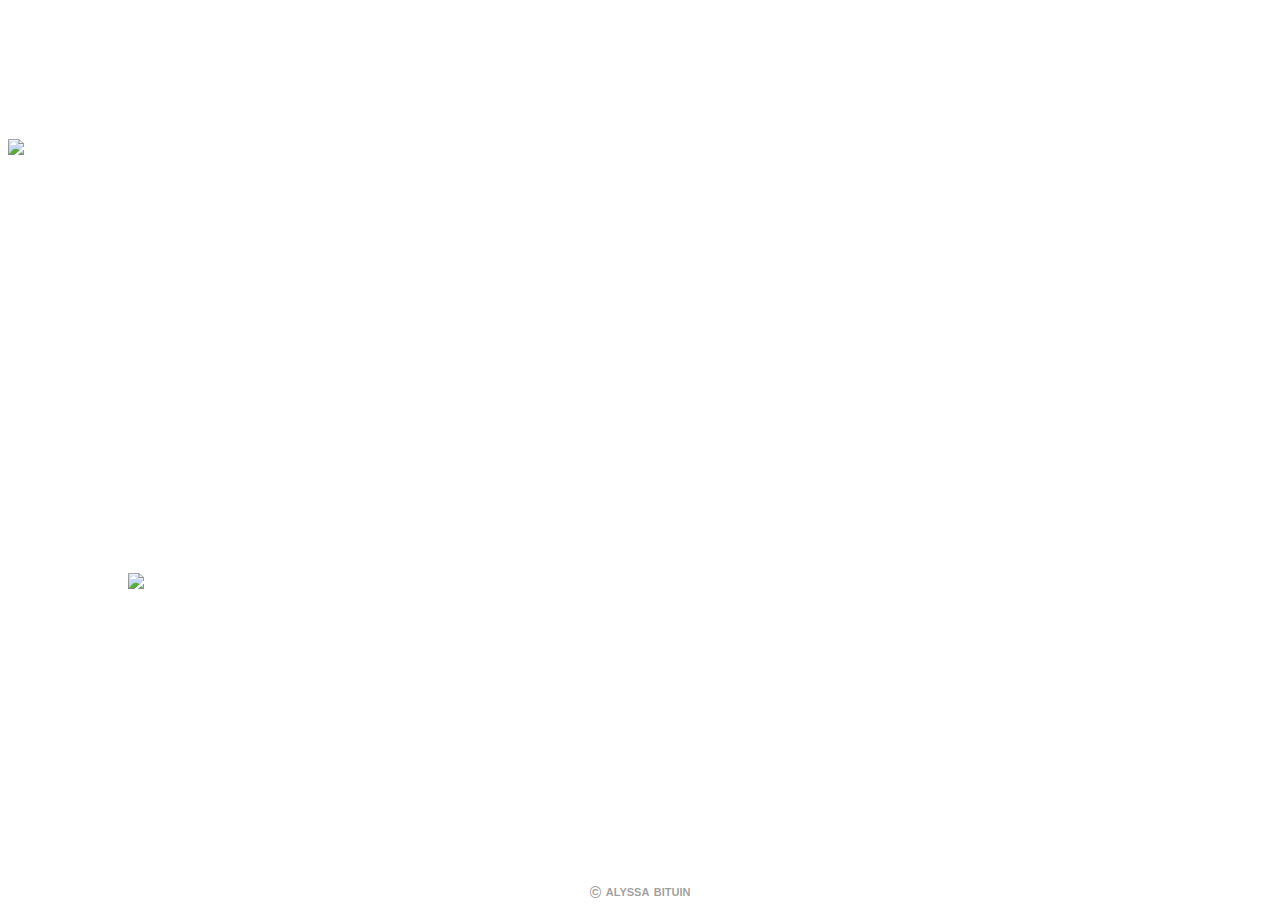
==== htdocs/home.html @ 2261f52f "Add files via upload" ====
<!DOCTYPE html>
<html>
<head>
	<title>home - Alyssa Bituin</title>

	<meta charset="UTF-8">
	<meta name="author" content="Alyssa Bituin">
	<meta name="keywords" content="my cd">
	<meta name="revised" content="25-07-2022">

	<link rel="icon" href="../images/square.png" type="image/gif">

</head>

<body>
	<img style="height:500px;display:block;margin:11% auto 0 auto;" src="../images/TV1.png">
    <a href="../index.html"><img style="height:66.5px;display:block;margin:0 auto 14% auto;position:relative;top:-66.5px;right:-120px;" src="../images/buttons.png"></a>

    <footer>
        <p style="font-variant: small-caps;display:block;margin:20px auto;text-align:center;font-family:'arial narrow','Lucida Sans', 'Lucida Sans Regular', 'Lucida Grande', 'Lucida Sans Unicode', Geneva, Verdana, sans-serif;font-weight: bold;color: rgba(0, 0, 0, 0.4);font-size: 16px;"><span style="position:relative;top:1.5px;">&copy</span> alyssa bituin</p>
    </footer>
</body>

</html>
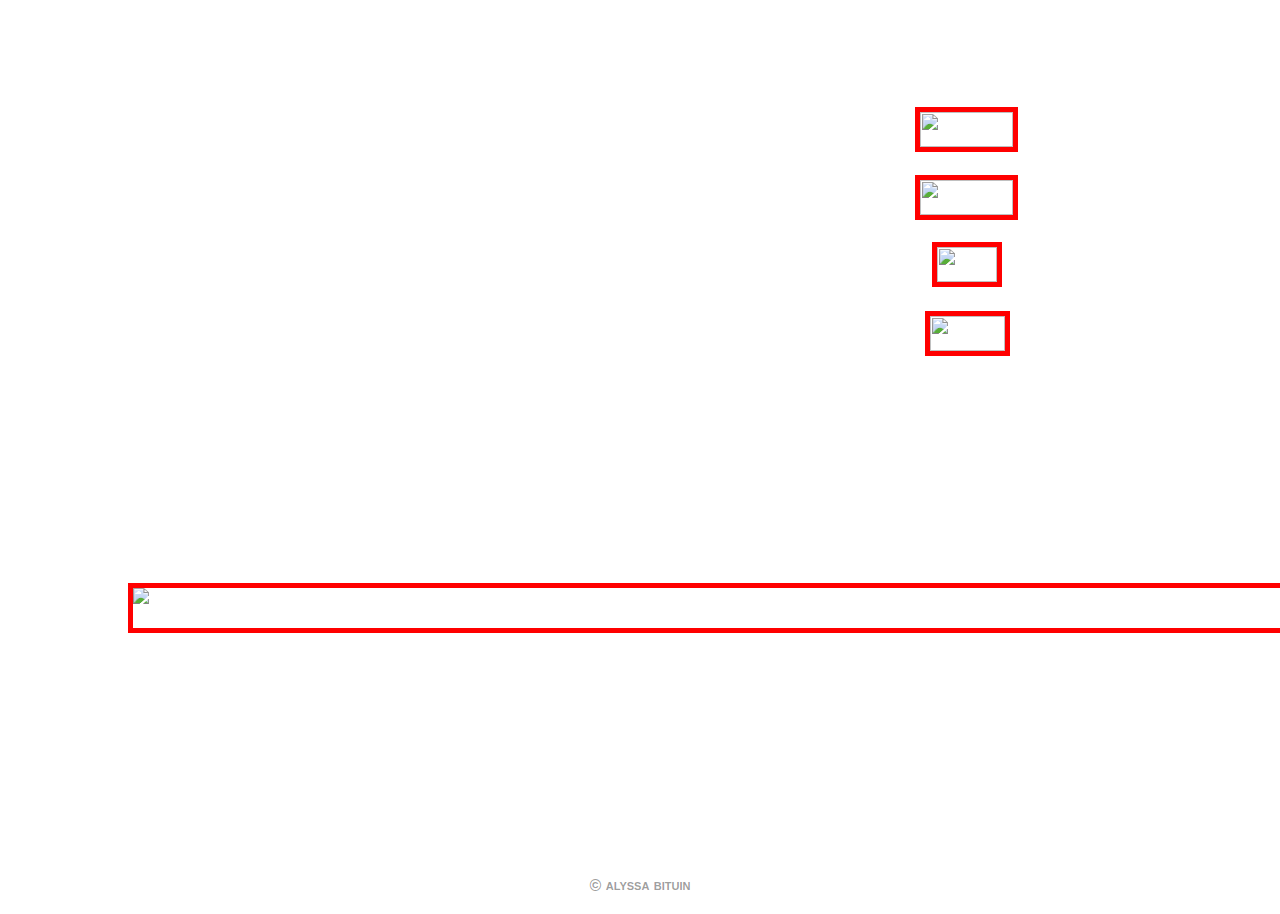
==== commit 0c93cc57: "Update home.html" ====
--- a/htdocs/home.html
+++ b/htdocs/home.html
@@ -9,12 +9,18 @@
 	<meta name="revised" content="25-07-2022">
 
 	<link rel="icon" href="../images/square.png" type="image/gif">
+    <link rel="stylesheet" href="../css/style.css" type="text/css">
 
 </head>
 
 <body>
-	<img style="height:500px;display:block;margin:11% auto 0 auto;" src="../images/TV1.png">
-    <a href="../index.html"><img style="height:66.5px;display:block;margin:0 auto 14% auto;position:relative;top:-66.5px;right:-120px;" src="../images/buttons.png"></a>
+    <div class="tv" style="background-image: url('../images/TV1.png');height:510px;width:620px;display:block;margin:11% auto 0 auto;">
+        <a href="#"><img style="border:5px solid red;top:107px;right:262px;width:93px;height:35px;position: absolute;" src="../images/transparent.png" id="novel"></img></a>
+        <a href="#"><img style="border:5px solid red;top:175px;right:262px;width:93px;height:35px;position: absolute;" src="../images/transparent.png" id="music"></img></a>
+        <a href="#"><img style="border:5px solid red;top:242px;right:278px;width:60px;height:35px;position: absolute;" src="../images/transparent.png" id="art"></img></a>
+        <a href="#"><img style="border:5px solid red;top:311px;right:270px;width:75px;height:35px;position: absolute;" src="../images/transparent.png" id="next"></img></a>
+    </div>
+    <a href="../index.html"><img style="border:5px solid red;height:40px;display:block;margin:0 auto 14% auto;position:relative;top:-66.5px;right:-120px;" src="../images/transparent.png"></a>
 
     <footer>
         <p style="font-variant: small-caps;display:block;margin:20px auto;text-align:center;font-family:'arial narrow','Lucida Sans', 'Lucida Sans Regular', 'Lucida Grande', 'Lucida Sans Unicode', Geneva, Verdana, sans-serif;font-weight: bold;color: rgba(0, 0, 0, 0.4);font-size: 16px;"><span style="position:relative;top:1.5px;">&copy</span> alyssa bituin</p>
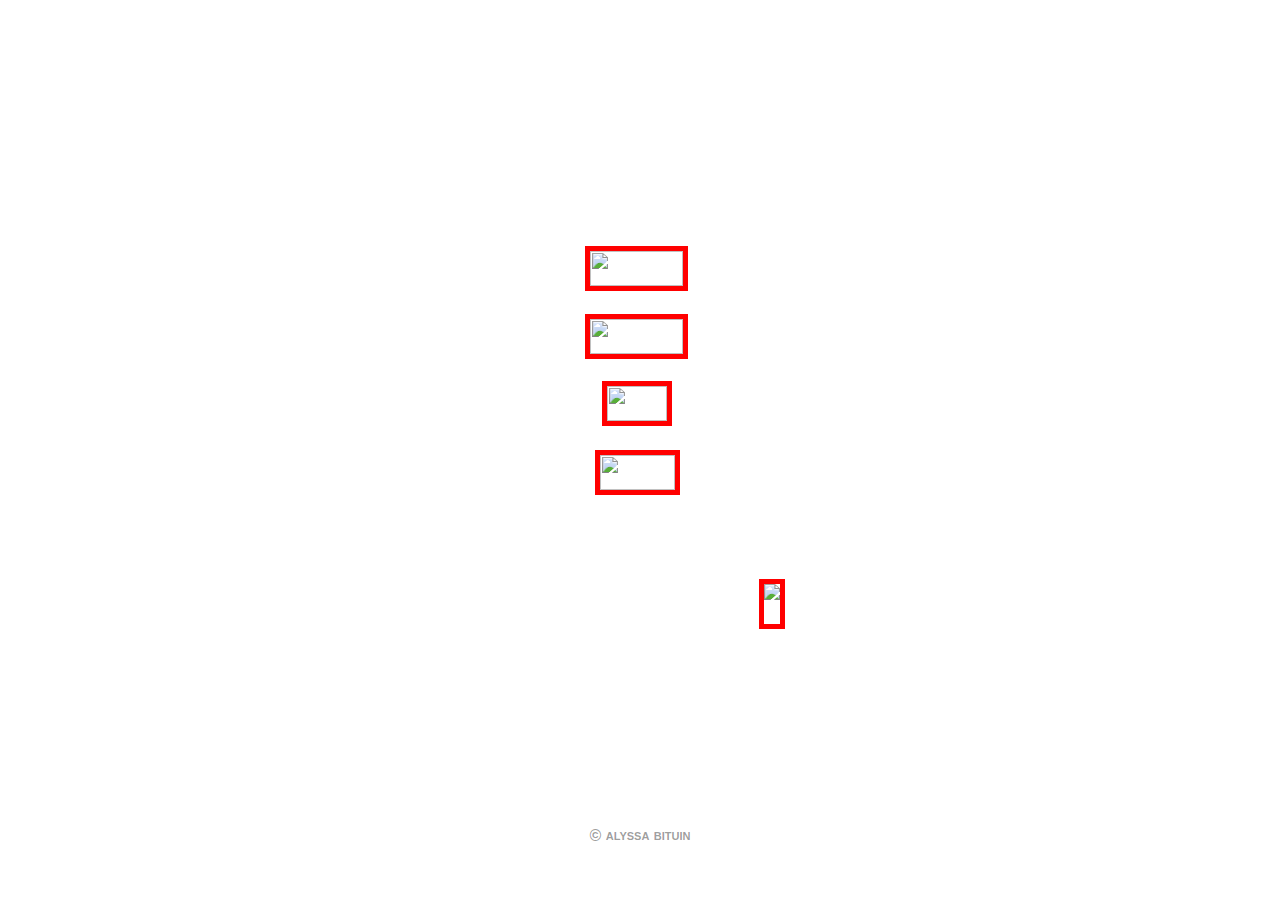
==== commit 313d9855: "Update home.html" ====
--- a/htdocs/home.html
+++ b/htdocs/home.html
@@ -14,13 +14,13 @@
 </head>
 
 <body>
-    <div class="tv" style="background-image: url('../images/TV1.png');height:510px;width:620px;display:block;margin:11% auto 0 auto;">
+    <div class="tv" style="background-image: url('../images/TV1.png');height:510px;width:620px;display:block;margin:11% auto 14% auto;">
         <a href="#"><img style="border:5px solid red;top:107px;right:262px;width:93px;height:35px;position: absolute;" src="../images/transparent.png" id="novel"></img></a>
         <a href="#"><img style="border:5px solid red;top:175px;right:262px;width:93px;height:35px;position: absolute;" src="../images/transparent.png" id="music"></img></a>
         <a href="#"><img style="border:5px solid red;top:242px;right:278px;width:60px;height:35px;position: absolute;" src="../images/transparent.png" id="art"></img></a>
         <a href="#"><img style="border:5px solid red;top:311px;right:270px;width:75px;height:35px;position: absolute;" src="../images/transparent.png" id="next"></img></a>
+	<a href="../index.html"><img style="border:5px solid red;height:40px;position:absolute; top:440px;right:165px;" src="../images/transparent.png"></a>
     </div>
-    <a href="../index.html"><img style="border:5px solid red;height:40px;display:block;margin:0 auto 14% auto;position:relative;top:-66.5px;right:-120px;" src="../images/transparent.png"></a>
 
     <footer>
         <p style="font-variant: small-caps;display:block;margin:20px auto;text-align:center;font-family:'arial narrow','Lucida Sans', 'Lucida Sans Regular', 'Lucida Grande', 'Lucida Sans Unicode', Geneva, Verdana, sans-serif;font-weight: bold;color: rgba(0, 0, 0, 0.4);font-size: 16px;"><span style="position:relative;top:1.5px;">&copy</span> alyssa bituin</p>
--- a/css/style.css
+++ b/css/style.css
@@ -0,0 +1,6 @@
+.tv {
+    background-image: no-repeat fixed center center;
+	background-size: cover;
+    position:relative;
+    box-sizing:border-box;
+}
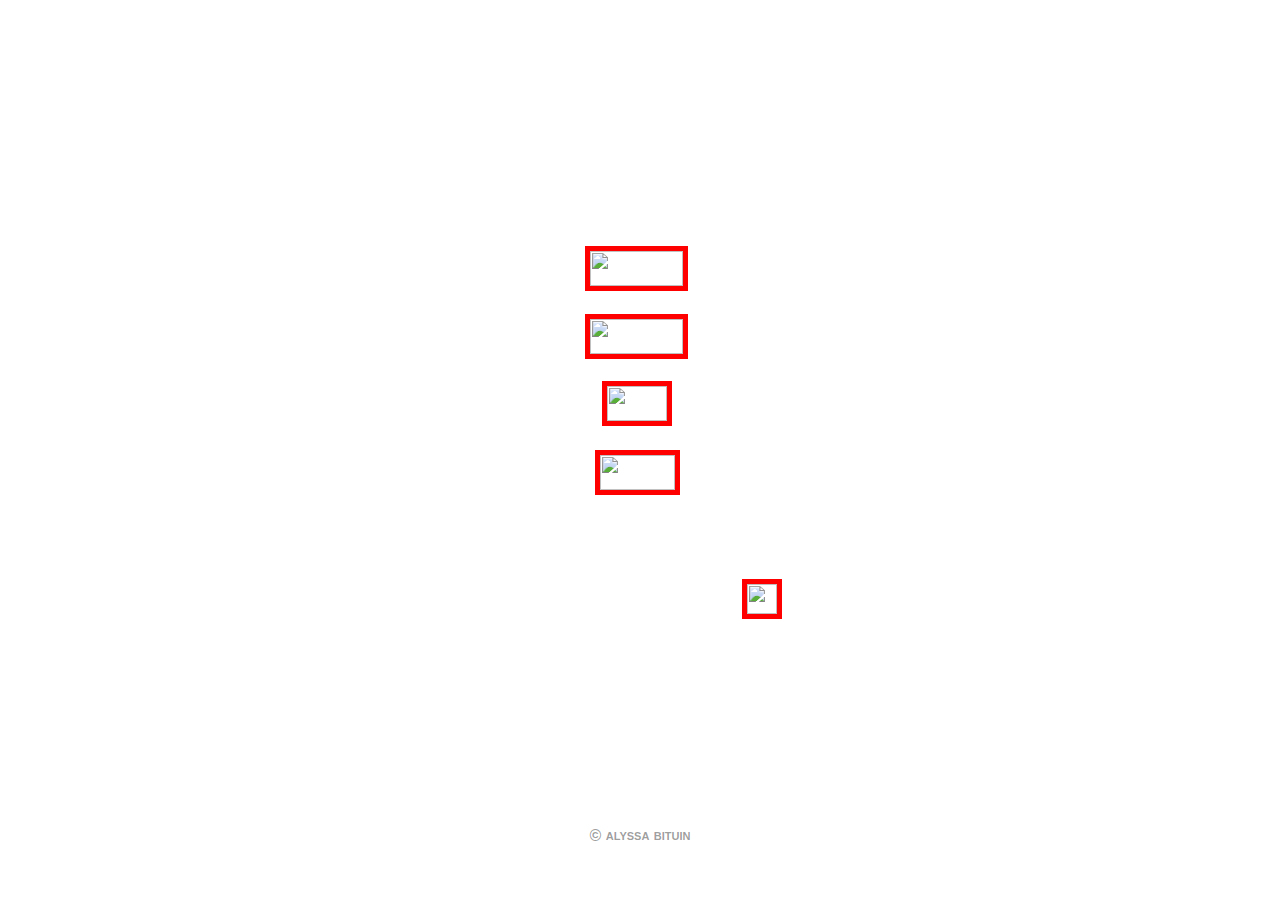
==== commit 7e0592e5: "Update home.html" ====
--- a/htdocs/home.html
+++ b/htdocs/home.html
@@ -19,7 +19,7 @@
         <a href="#"><img style="border:5px solid red;top:175px;right:262px;width:93px;height:35px;position: absolute;" src="../images/transparent.png" id="music"></img></a>
         <a href="#"><img style="border:5px solid red;top:242px;right:278px;width:60px;height:35px;position: absolute;" src="../images/transparent.png" id="art"></img></a>
         <a href="#"><img style="border:5px solid red;top:311px;right:270px;width:75px;height:35px;position: absolute;" src="../images/transparent.png" id="next"></img></a>
-	<a href="../index.html"><img style="border:5px solid red;height:40px;position:absolute; top:440px;right:165px;" src="../images/transparent.png"></a>
+        <a href="../index.html"><img style="border:5px solid red;height:30px;width:30px;position:absolute; top:440px;right:168.5px;" src="../images/transparent.png"></a>
     </div>
 
     <footer>
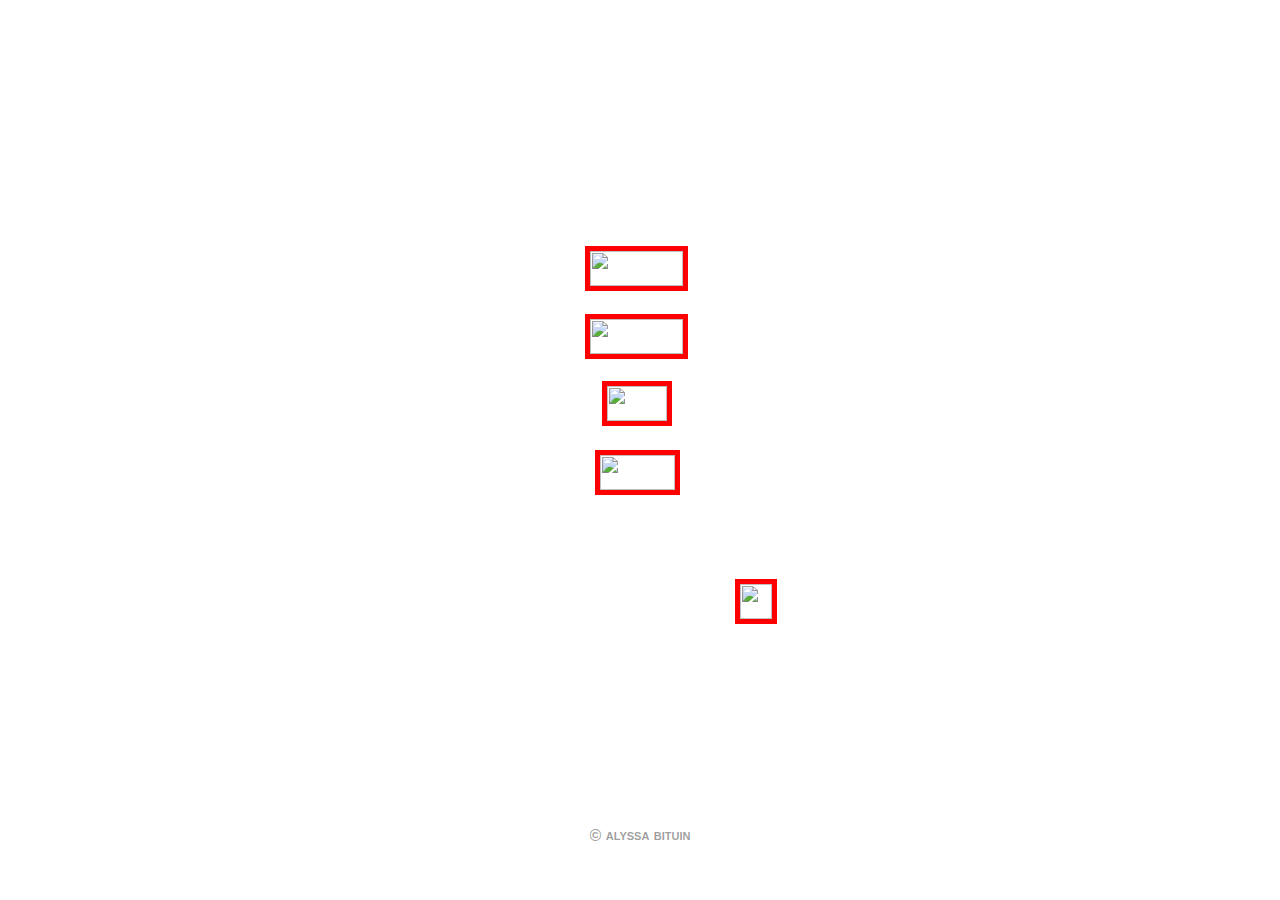
==== commit f2592b4b: "Update home.html" ====
--- a/htdocs/home.html
+++ b/htdocs/home.html
@@ -19,7 +19,7 @@
         <a href="#"><img style="border:5px solid red;top:175px;right:262px;width:93px;height:35px;position: absolute;" src="../images/transparent.png" id="music"></img></a>
         <a href="#"><img style="border:5px solid red;top:242px;right:278px;width:60px;height:35px;position: absolute;" src="../images/transparent.png" id="art"></img></a>
         <a href="#"><img style="border:5px solid red;top:311px;right:270px;width:75px;height:35px;position: absolute;" src="../images/transparent.png" id="next"></img></a>
-        <a href="../index.html"><img style="border:5px solid red;height:30px;width:30px;position:absolute; top:440px;right:168.5px;" src="../images/transparent.png"></a>
+        <a href="../index.html"><img style="border:5px solid red;height:35px;width:32px;position:absolute; top:440px;right:173px;" src="../images/transparent.png"></a>
     </div>
 
     <footer>
